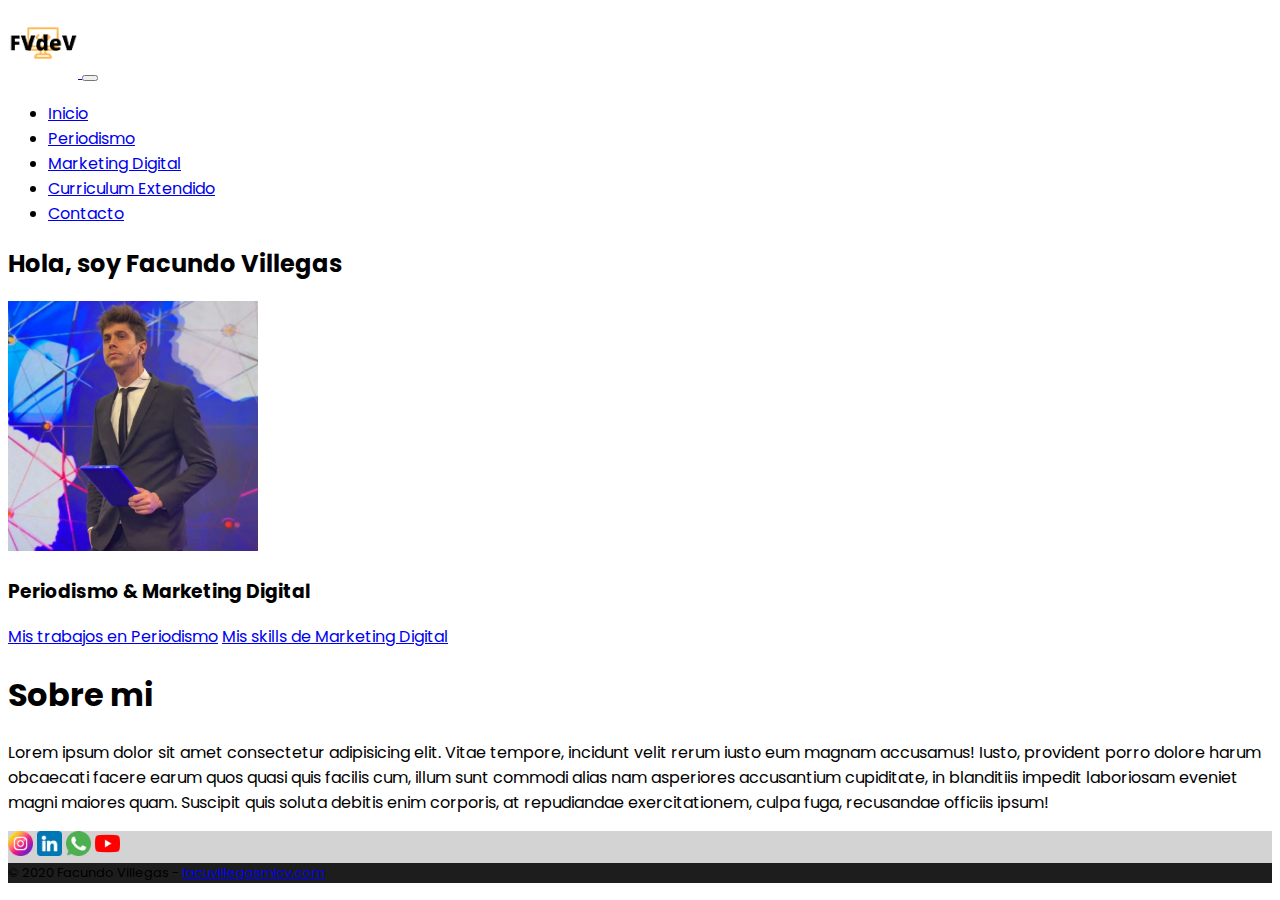
==== index.html @ 3881f620 "Subo ambos desafíos Bootstrap" ====
<!DOCTYPE html>
<html lang="en">

<head>
    <meta charset="UTF-8">
    <meta http-equiv="X-UA-Compatible" content="IE=edge">
    <meta name="viewport" content="width=device-width, initial-scale=1.0">
    <title>Facundo Villegas CV</title>
    <link href="https://cdn.jsdelivr.net/npm/bootstrap@5.1.3/dist/css/bootstrap.min.css" rel="stylesheet"
        integrity="sha384-1BmE4kWBq78iYhFldvKuhfTAU6auU8tT94WrHftjDbrCEXSU1oBoqyl2QvZ6jIW3" crossorigin="anonymous">
    <link rel="stylesheet" href="/Estilos/bootstrap.css">
    <link href="https://fonts.googleapis.com/css?family=Poppins&display=swap" rel="stylesheet">

</head>
<body>
<header>
  <nav class="navbar navbar-expand-lg navbar-light bg-light">
    <div class="container-fluid">
      <a class="navbar-brand" href="#">
        <img src="Imagenes/logo_sin_fondo.png" alt="Logo FVdev Facundo Villegas">
      </a>
      <button class="navbar-toggler" type="button" data-bs-toggle="collapse" data-bs-target="#navbarNav" aria-controls="navbarNav" aria-expanded="false" aria-label="Toggle navigation">
        <span class="navbar-toggler-icon"></span>
      </button>
      <div class="collapse navbar-collapse justify-content-end" id="navbarNav">
        <ul class="navbar-nav">
          <li class="nav-item">
            <a class="nav-link active" aria-current="page" href="index.html">Inicio</a>
          </li>
          <li class="nav-item">
            <a class="nav-link" href="Paginas/periodismo.html">Periodismo</a>
          </li>
          <li class="nav-item">
            <a class="nav-link" href="Paginas/marketingdigital.html">Marketing Digital</a>
          </li>
          <li class="nav-item">
            <a class="nav-link" href="Paginas/cv.html">Curriculum Extendido</a>
          </li>
          <li class="nav-item">
            <a class="nav-link" href="Paginas/contacto.html">Contacto </a>
          </li>
          
        </ul>
      </div>
    </div>
  </nav>
</header>

<main>
  <section>
    <div class="container-fluid bg-light">
      <div class="row">
        <div class="col">
          <h2 class = "text-center pb-3 pt-2">Hola, soy Facundo Villegas</h2>
        </div>
      </div>
      <div class="row">
        <div class="col">
          <a href=""><img class = "rounded mx-auto d-block pb-3 img-fluid" src="Imagenes/foto_perfil.png" width = "250" height="auto" alt="Facundo Villegas foto perfil"></a>
        </div>
      </div>
      <div class="row">
        <div class="col">
          <h3 class = "text-center pb-2">Periodismo & Marketing Digital</h3>
        </div>
      </div>
      <div class="row justify-content-center">
        <div class="d-grid gap-2 col-sm-8 mx-auto col-lg-5">
          <a class="btn btn-outline-dark btn-lg" href="Paginas/periodismo.html" role="button">Mis trabajos en Periodismo</a>
          <a class="btn btn-outline-dark btn-lg" href="Paginas/marketingdigital.html" role="button">Mis skills de Marketing Digital</a>
        </div>
      </div>
    </div>
  </section>


  <section>
    <div class="container-fluid bg-light pb-4">
      <div class="row justify-content-center">
        <div class="col-12">
          <h1 class = "text-center pt-5 display-10">Sobre mi</h1>
        </div>
        <div class="col-8 ">
          <p class = "text-center">
            Lorem ipsum dolor sit amet consectetur adipisicing elit. Vitae tempore, incidunt velit rerum iusto eum magnam accusamus! Iusto, provident porro dolore harum obcaecati facere earum quos quasi quis facilis cum, illum sunt commodi alias nam asperiores accusantium cupiditate, in blanditiis impedit laboriosam eveniet magni maiores quam. Suscipit quis soluta debitis enim corporis, at repudiandae exercitationem, culpa fuga, recusandae officiis ipsum!
          </p>
        </div>
      </div>
      
    </div>
  </section>
</main>

<footer class="text-center text-lg-start text-white">
    
  <div class="container p-1 pb-0">


      <section class="mb-1 text-center">
        <a
           class="btn btn-outline-dark btn-floating m-1"
           href="https://www.instagram.com/facuvillegass/?hl=es"
           role="button"
           > <img src="Imagenes/instagram.png" alt="Logo Instagram" width="25px"></a>

           <a
           class="btn btn-outline-dark btn-floating m-1"
           href="https://www.linkedin.com/in/facundo-villegas-45342513b/"
           role="button"
           > <img src="Imagenes/linkedin.png" alt="Logo LinkedIn" width="25px"></a>

           <a
           class="btn btn-outline-dark btn-floating m-1"
           href="https://wa.me/005493512444270"
           role="button"
           > <img src="Imagenes/whatsapp.png" alt="Logo WhatsApp" width="25px"></a>

           <a
           class="btn btn-outline-dark btn-floating m-1"
           href="https://www.youtube.com/channel/UC0SdXRx2U5xeeveKwpTH0Gg/videos"
           role="button"
           > <img src="Imagenes/youtube.png" alt="Logo YouTube" width="25px"></a>
      </section>
    </div>

    <div class="text-center bg-footer">
       © 2020 Facundo Villegas - 
      <a class="text-white" href="index.html"
         >facuvillegasmicv.com</a
        >
    </div>
  </footer>

    
    <script src="https://cdn.jsdelivr.net/npm/bootstrap@5.1.3/dist/js/bootstrap.bundle.min.js"
    integrity="sha384-ka7Sk0Gln4gmtz2MlQnikT1wXgYsOg+OMhuP+IlRH9sENBO0LRn5q+8nbTov4+1p"
    crossorigin="anonymous"></script>
</body>
</html>
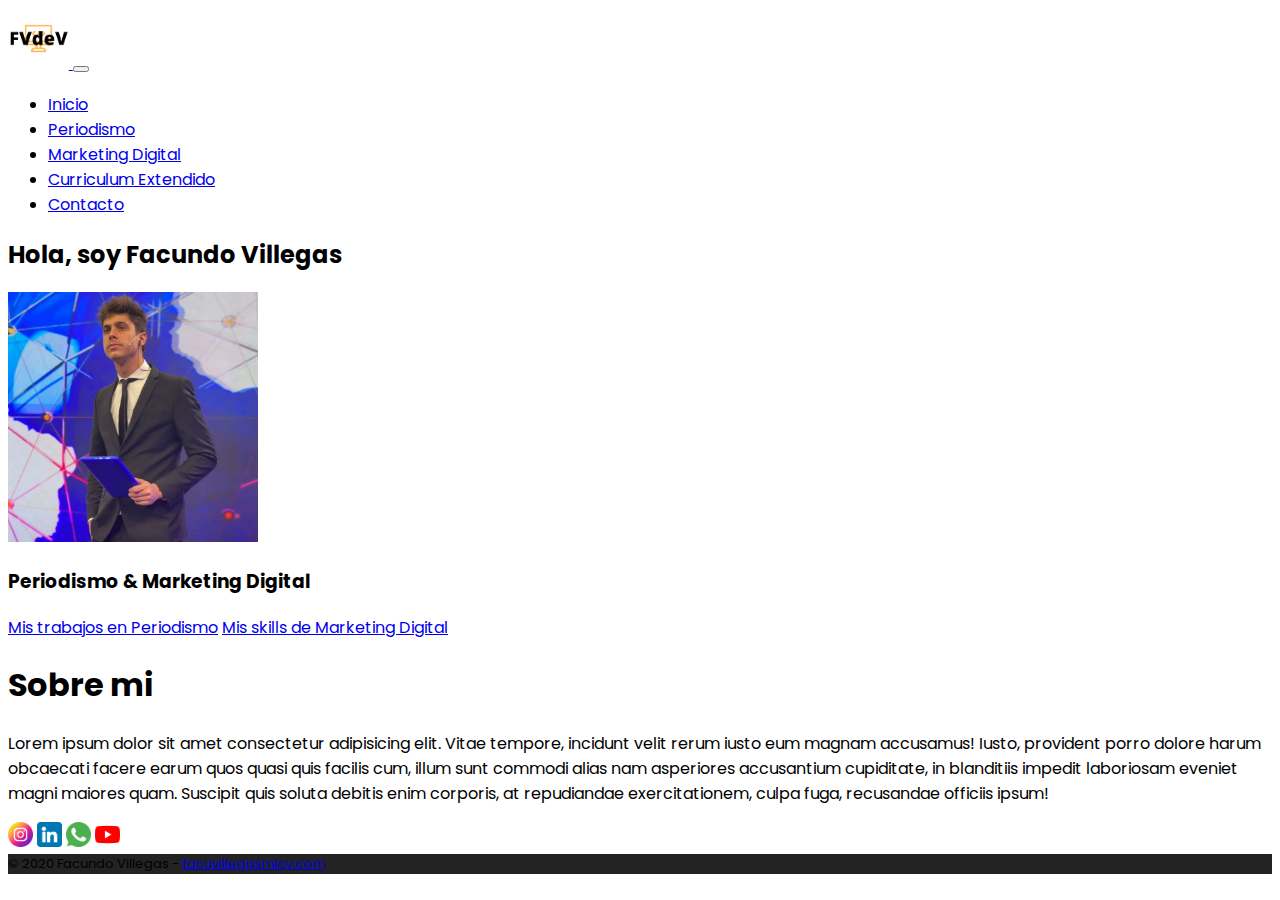
==== commit 8a35da94: "Segunda entrega del proyecto final" ====
--- a/index.html
+++ b/index.html
@@ -9,7 +9,9 @@
     <link href="https://cdn.jsdelivr.net/npm/bootstrap@5.1.3/dist/css/bootstrap.min.css" rel="stylesheet"
         integrity="sha384-1BmE4kWBq78iYhFldvKuhfTAU6auU8tT94WrHftjDbrCEXSU1oBoqyl2QvZ6jIW3" crossorigin="anonymous">
     <link rel="stylesheet" href="/Estilos/bootstrap.css">
+    <link rel="stylesheet" href="https://cdnjs.cloudflare.com/ajax/libs/animate.css/4.1.1/animate.min.css"/>
     <link href="https://fonts.googleapis.com/css?family=Poppins&display=swap" rel="stylesheet">
+    <link rel="stylesheet" href="/Estilos/estilos.scss">
 
 </head>
 <body>
@@ -17,7 +19,7 @@
   <nav class="navbar navbar-expand-lg navbar-light bg-light">
     <div class="container-fluid">
       <a class="navbar-brand" href="#">
-        <img src="Imagenes/logo_sin_fondo.png" alt="Logo FVdev Facundo Villegas">
+        <img class = "animate__animated animate__flip" src="Imagenes/logo_sin_fondo.png" alt="Logo FVdev Facundo Villegas">
       </a>
       <button class="navbar-toggler" type="button" data-bs-toggle="collapse" data-bs-target="#navbarNav" aria-controls="navbarNav" aria-expanded="false" aria-label="Toggle navigation">
         <span class="navbar-toggler-icon"></span>
@@ -51,17 +53,17 @@
     <div class="container-fluid bg-light">
       <div class="row">
         <div class="col">
-          <h2 class = "text-center pb-3 pt-2">Hola, soy Facundo Villegas</h2>
+          <h2 class = "animate__animated animate__pulse text-center pb-3 pt-2">Hola, soy Facundo Villegas</h2>
         </div>
       </div>
       <div class="row">
         <div class="col">
-          <a href=""><img class = "rounded mx-auto d-block pb-3 img-fluid" src="Imagenes/foto_perfil.png" width = "250" height="auto" alt="Facundo Villegas foto perfil"></a>
+          <a href=""><img class = "imagen animate__animated animate__zoomIn rounded mx-auto d-block pb-3 img-fluid" src="Imagenes/foto_perfil.png" width = "250" height="auto" alt="Facundo Villegas foto perfil"></a>
         </div>
       </div>
       <div class="row">
         <div class="col">
-          <h3 class = "text-center pb-2">Periodismo & Marketing Digital</h3>
+          <h3 class = "animate__animated animate__zoomIn text-center pb-2">Periodismo & Marketing Digital</h3>
         </div>
       </div>
       <div class="row justify-content-center">
@@ -98,25 +100,25 @@
 
       <section class="mb-1 text-center">
         <a
-           class="btn btn-outline-dark btn-floating m-1"
+           class="btn btn-floating"
            href="https://www.instagram.com/facuvillegass/?hl=es"
            role="button"
            > <img src="Imagenes/instagram.png" alt="Logo Instagram" width="25px"></a>
 
            <a
-           class="btn btn-outline-dark btn-floating m-1"
+           class="btn  btn-floating"
            href="https://www.linkedin.com/in/facundo-villegas-45342513b/"
            role="button"
            > <img src="Imagenes/linkedin.png" alt="Logo LinkedIn" width="25px"></a>
 
            <a
-           class="btn btn-outline-dark btn-floating m-1"
+           class="btn btn-floating"
            href="https://wa.me/005493512444270"
            role="button"
            > <img src="Imagenes/whatsapp.png" alt="Logo WhatsApp" width="25px"></a>
 
            <a
-           class="btn btn-outline-dark btn-floating m-1"
+           class="btn btn-floating"
            href="https://www.youtube.com/channel/UC0SdXRx2U5xeeveKwpTH0Gg/videos"
            role="button"
            > <img src="Imagenes/youtube.png" alt="Logo YouTube" width="25px"></a>
